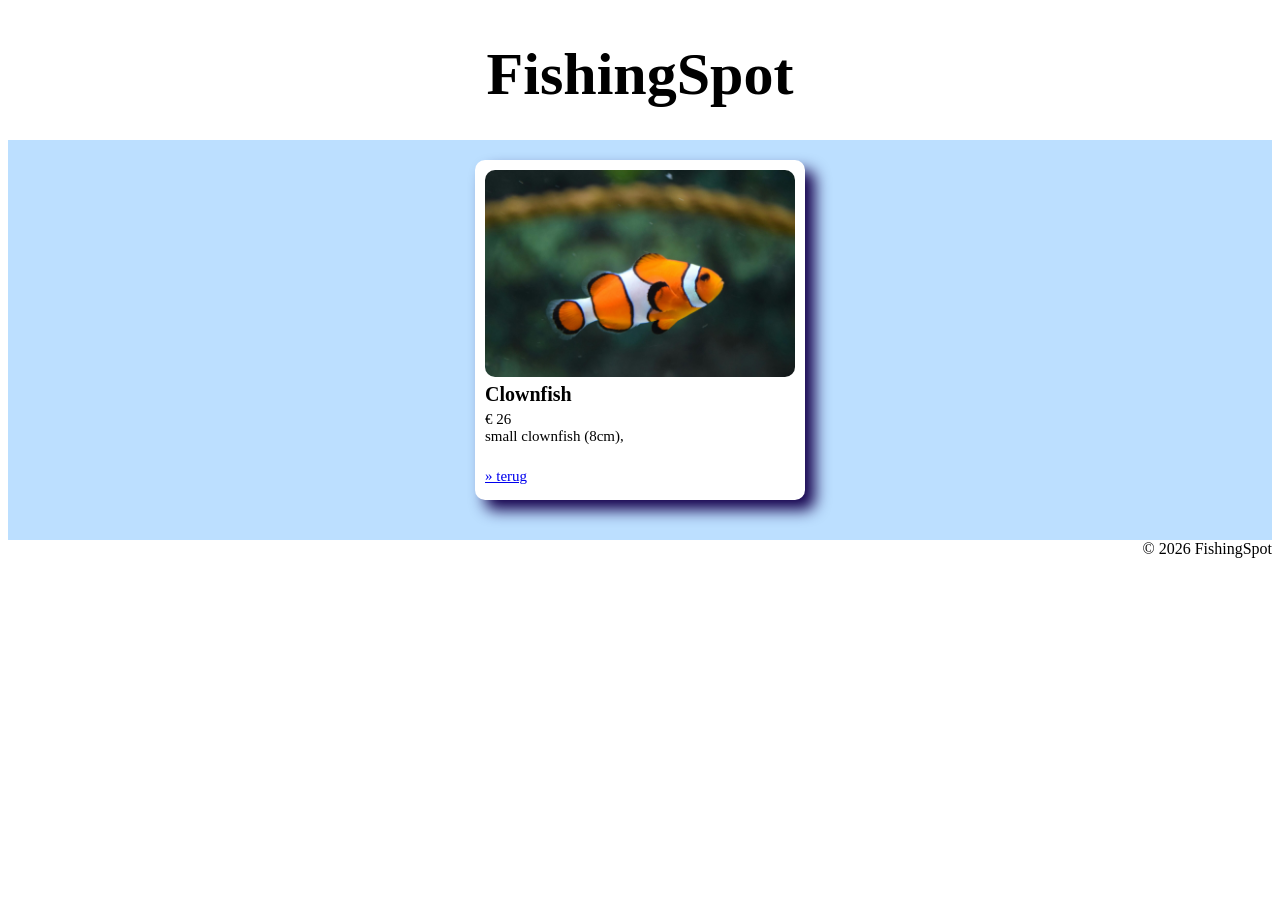
==== detail.html @ 291224d6 "almost done with detail page" ====
<!DOCTYPE html>
<html lang="nl">
<head>
    <meta charset="UTF-8">
    <meta name="viewport" content="width=device-width, initial-scale=1.0">
    <title>FishingSpot</title>
    <link rel="stylesheet" href="css/style.css">
</head>
<body>
    <div id="container">
        <div id="header">

            <h1>FishingSpot</h1>

        </div>
        <div id="content2">

          
                
                <div>
                    <img src="images/fih.jpg" alt="een fishy">
                    <h3>Clownfish</h3>
                    <p>&euro; 26</p>
                    <p>small clownfish (8cm), </p>
                     <a href="index.html">&raquo; terug</a>
                </div>

        </div>
        <div id="footer">&copy; 2026 FishingSpot</div>
    </div>
</body>
</html>
---- css/style.css ----
#header {
    background-color: #ffffff;
    height: 100px;
    text-align: center;
}
#header h1 {
    font-size: 60px;
}

#content {
    background-color: #bcdfff;
    height: 400px;
    display: flex;
    justify-content: center;
}

#content div {
  background-color: #ffffff;
  border-radius: 10px;
  box-shadow: 10px 10px 15px rgb(21, 1, 77);
  margin: 20px;
  padding: 10px;
  font-size: 24px;
  height: 320px;
}
#content div img {
    border-radius: 10px;
    width: 110px;
}
#content div h3 {
    font-size: 25px;
    margin-top: 0px;
}
#content div p {
    font-size: 20px;
    margin-top: -30px;
}
#content div a {
    font-size: 15px;
    margin-top: 0px;
}

#footer {
    background-color: #ffffff;
    height: 100px;
    text-align: right;
}
#content2 {
    background-color: #bcdfff;
    height: 400px;
    display: flex;
    justify-content: center;
}
#content2 div img {
    border-radius: 10px;
    width: 310px;
    justify-content: center;
}    
    #content2 div {
  background-color: #ffffff;
  border-radius: 10px;
  box-shadow: 10px 10px 15px rgb(21, 1, 77);
  margin: 20px;
  padding: 10px;
  font-size: 24px;
  height: 320px;
}

#content2 div h3 {
    font-size: 20px;
    margin-top: 0px;
}
#content2 div p {
    font-size: 15px;
    margin-top: -15px;
}
#content2 div a {
    font-size: 15px;
    margin-bottom: 10%;
}
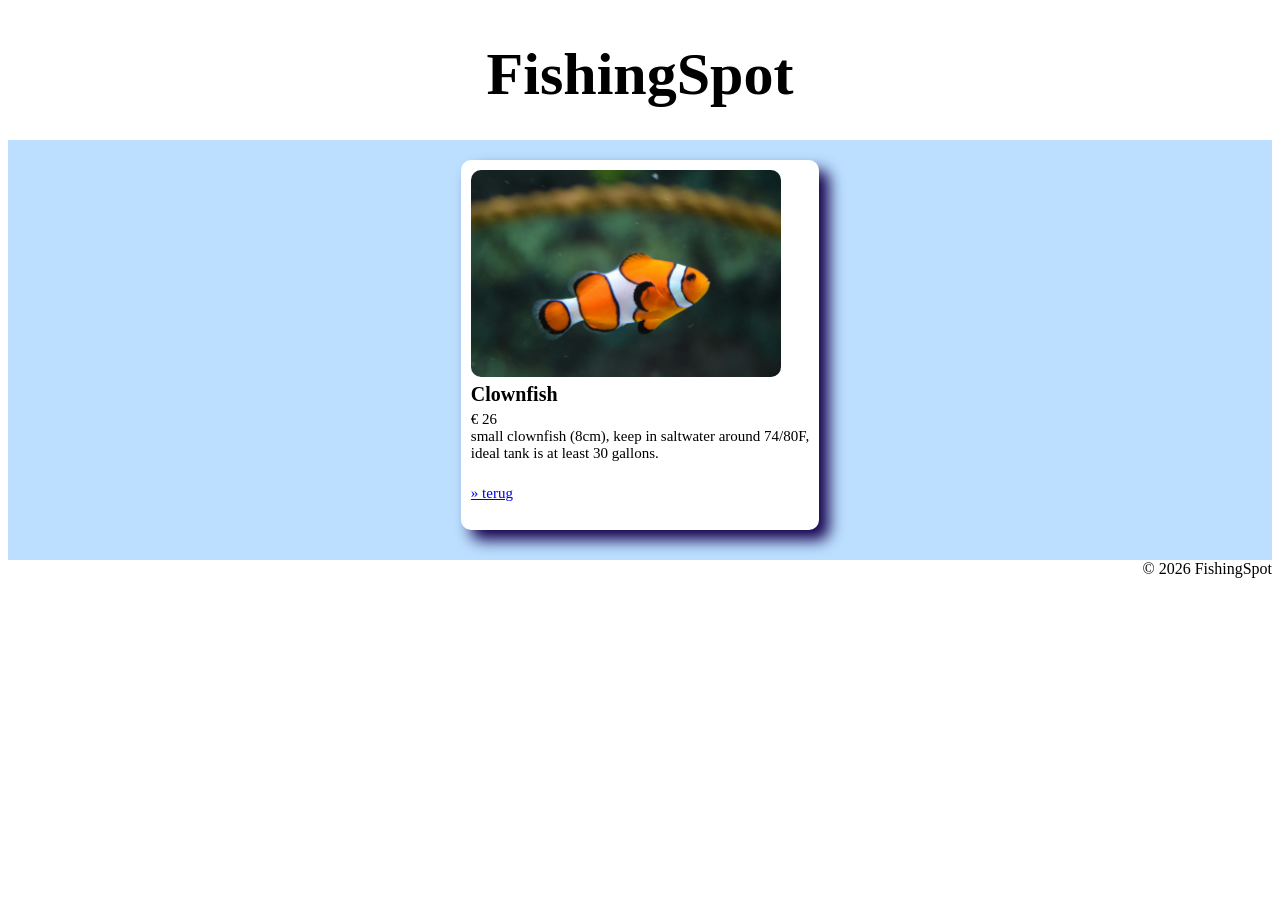
==== commit 3f817455: "finished detail page" ====
--- a/detail.html
+++ b/detail.html
@@ -21,7 +21,8 @@
                     <img src="images/fih.jpg" alt="een fishy">
                     <h3>Clownfish</h3>
                     <p>&euro; 26</p>
-                    <p>small clownfish (8cm), </p>
+                    <p>small clownfish (8cm), keep in saltwater around 74/80F,</p>
+                    <p>ideal tank is at least 30 gallons.</p>
                      <a href="index.html">&raquo; terug</a>
                 </div>
 
--- a/css/style.css
+++ b/css/style.css
@@ -47,7 +47,7 @@
 }
 #content2 {
     background-color: #bcdfff;
-    height: 400px;
+    height: 420px;
     display: flex;
     justify-content: center;
 }
@@ -63,7 +63,8 @@
   margin: 20px;
   padding: 10px;
   font-size: 24px;
-  height: 320px;
+  height: 350px;
+  justify-content: center;
 }
 
 #content2 div h3 {
@@ -76,5 +77,5 @@
 }
 #content2 div a {
     font-size: 15px;
-    margin-bottom: 10%;
+    margin-top: 0px;
 }
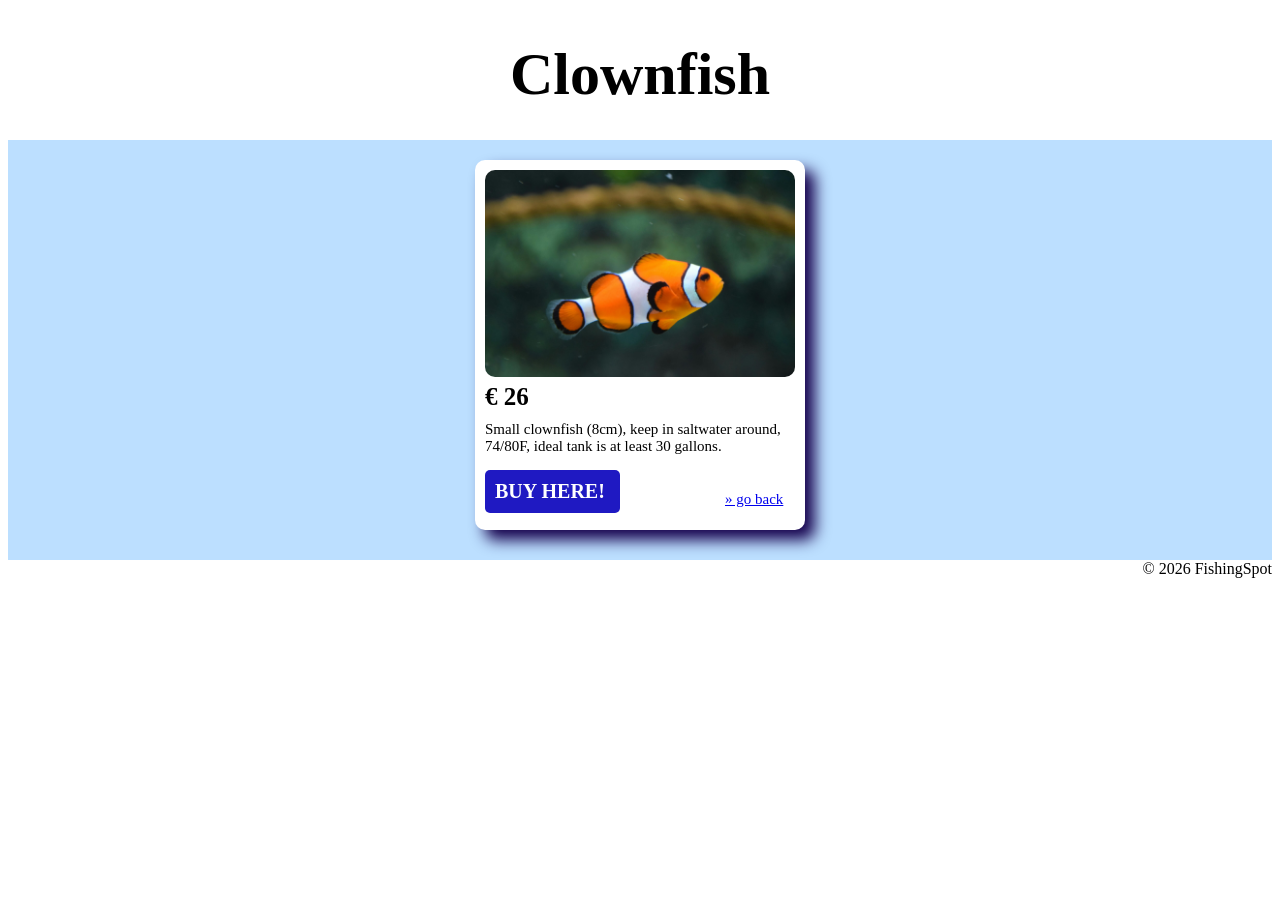
==== commit e44bc3a3: "finished web (week 1)" ====
--- a/detail.html
+++ b/detail.html
@@ -3,14 +3,14 @@
 <head>
     <meta charset="UTF-8">
     <meta name="viewport" content="width=device-width, initial-scale=1.0">
-    <title>FishingSpot</title>
+    <title>FishingSpot/Clownfish</title>
     <link rel="stylesheet" href="css/style.css">
 </head>
 <body>
     <div id="container">
         <div id="header">
 
-            <h1>FishingSpot</h1>
+            <h1>Clownfish</h1>
 
         </div>
         <div id="content2">
@@ -19,11 +19,11 @@
                 
                 <div>
                     <img src="images/fih.jpg" alt="een fishy">
-                    <h3>Clownfish</h3>
-                    <p>&euro; 26</p>
-                    <p>small clownfish (8cm), keep in saltwater around 74/80F,</p>
-                    <p>ideal tank is at least 30 gallons.</p>
-                     <a href="index.html">&raquo; terug</a>
+                    <h3>&euro; 26</h3>
+                    <p>Small clownfish (8cm), keep in saltwater around,</p>
+                    <p> 74/80F, ideal tank is at least 30 gallons.</p>
+                    <h5>BUY HERE!</h5>
+                     <a href="index.html">&raquo; go back</a>
                 </div>
 
         </div>
--- a/css/style.css
+++ b/css/style.css
@@ -66,16 +66,26 @@
   height: 350px;
   justify-content: center;
 }
-
 #content2 div h3 {
-    font-size: 20px;
+    font-size: 25px;
     margin-top: 0px;
 }
 #content2 div p {
     font-size: 15px;
     margin-top: -15px;
 }
+#content2 div h5 {
+    font-size: 20px;
+    margin-top: 0px;
+    margin-bottom: -30px;
+    margin-left: 0px;
+    background-color: #1f19c2;
+    color: #ffffff;
+    border-radius: 5px;
+    width: 115px;
+    padding: 10px;
+}
 #content2 div a {
     font-size: 15px;
-    margin-top: 0px;
+    margin-left: 240px;
 }
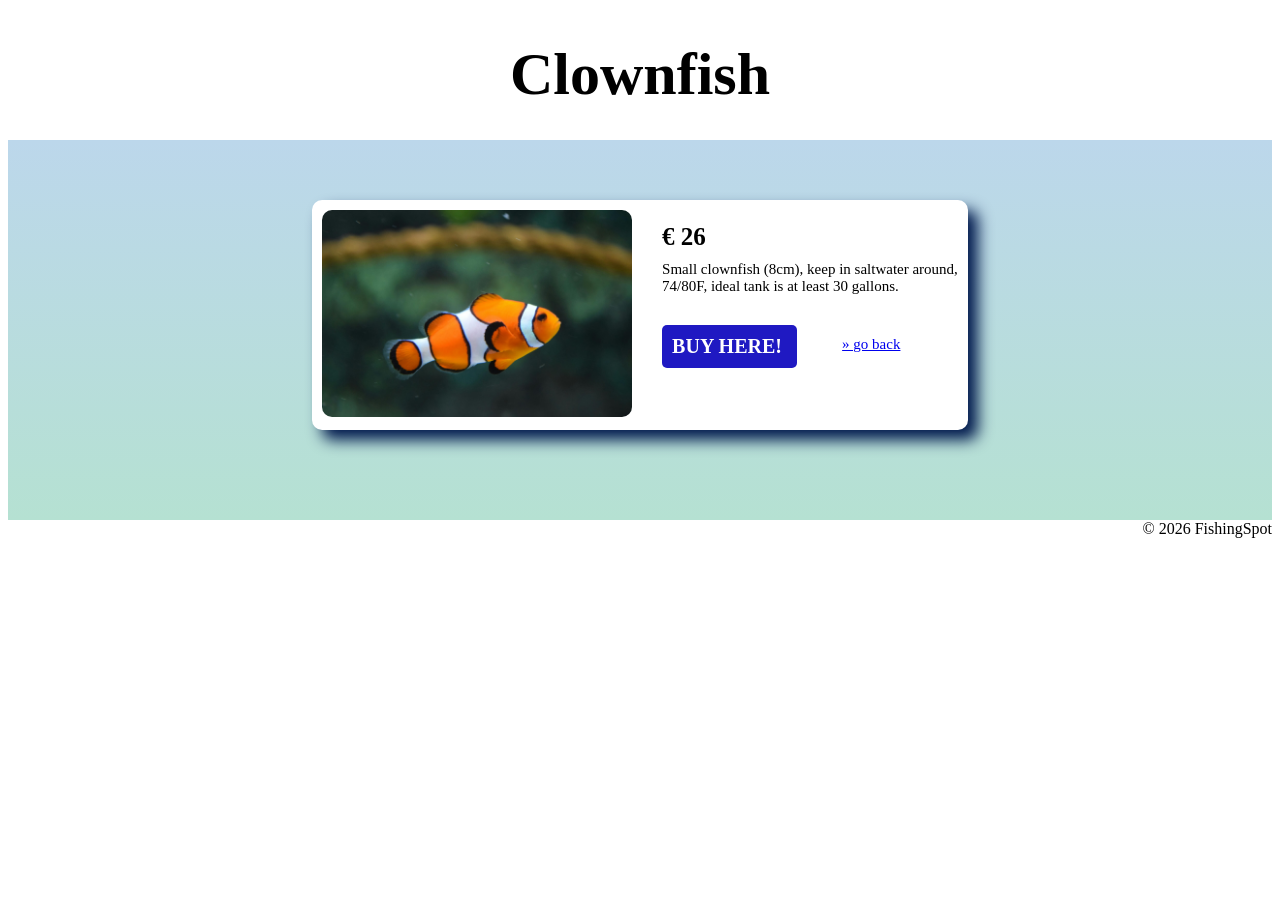
==== commit 67f6ff77: "Weekopdracht 2 af" ====
--- a/detail.html
+++ b/detail.html
@@ -16,7 +16,7 @@
         <div id="content2">
 
           
-                
+                <!-- detail page -->
                 <div>
                     <img src="images/fih.jpg" alt="een fishy">
                     <h3>&euro; 26</h3>
@@ -27,6 +27,8 @@
                 </div>
 
         </div>
+
+        <!-- footer -->
         <div id="footer">&copy; 2026 FishingSpot</div>
     </div>
 </body>
--- a/css/style.css
+++ b/css/style.css
@@ -1,91 +1,124 @@
+/* header background */
 #header {
     background-color: #ffffff;
     height: 100px;
     text-align: center;
 }
+
+/* header text */
 #header h1 {
     font-size: 60px;
 }
 
+/* products display background */
 #content {
-    background-color: #bcdfff;
-    height: 400px;
+    background-image: linear-gradient(to bottom, rgb(188, 215, 235), rgb(181, 225, 210));
+    height: 600px;
     display: flex;
+    flex-wrap: wrap;
     justify-content: center;
 }
 
+/* products display items */
 #content div {
   background-color: #ffffff;
   border-radius: 10px;
-  box-shadow: 10px 10px 15px rgb(21, 1, 77);
+  box-shadow: 10px 10px 15px rgb(1, 25, 77);
   margin: 20px;
   padding: 10px;
   font-size: 24px;
-  height: 320px;
+  height: 180px;
 }
+
+/* product images */
 #content div img {
     border-radius: 10px;
-    width: 110px;
+    width: 150px;
 }
+
+/* product display names */
 #content div h3 {
     font-size: 25px;
     margin-top: 0px;
 }
+
+/* product display price */
 #content div p {
     font-size: 20px;
     margin-top: -30px;
+    margin-bottom: -10px;
 }
+
+/* product display link */
 #content div a {
     font-size: 15px;
     margin-top: 0px;
 }
 
+/* footer display */
 #footer {
     background-color: #ffffff;
     height: 100px;
     text-align: right;
 }
+
+/* detail page background */
 #content2 {
-    background-color: #bcdfff;
-    height: 420px;
+    background-image: linear-gradient(to bottom, rgb(188, 215, 235), rgb(181, 225, 210));
+    height: 380px;
     display: flex;
     justify-content: center;
 }
+
+/* detail page image */
 #content2 div img {
     border-radius: 10px;
     width: 310px;
     justify-content: center;
-}    
-    #content2 div {
+}
+
+/* detail page item */
+#content2 div {
   background-color: #ffffff;
   border-radius: 10px;
-  box-shadow: 10px 10px 15px rgb(21, 1, 77);
-  margin: 20px;
+  box-shadow: 10px 10px 15px rgb(1, 25, 77);
+  margin-top: 60px;
   padding: 10px;
   font-size: 24px;
-  height: 350px;
+  height: 210px;
   justify-content: center;
 }
+
+/* detail page price */
 #content2 div h3 {
     font-size: 25px;
-    margin-top: 0px;
+    margin-top: -200px;
+    margin-left: 340px;
 }
+
+/* detail page description */
 #content2 div p {
     font-size: 15px;
     margin-top: -15px;
+    margin-left: 340px;
 }
+
+/* detail page purchase button */
 #content2 div h5 {
     font-size: 20px;
-    margin-top: 0px;
-    margin-bottom: -30px;
+    margin-top: 30px;
+    margin-bottom: -40px;
     margin-left: 0px;
     background-color: #1f19c2;
     color: #ffffff;
     border-radius: 5px;
     width: 115px;
     padding: 10px;
+    margin-left: 340px;
 }
+
+/* detail page link */
 #content2 div a {
     font-size: 15px;
-    margin-left: 240px;
+    margin-left: 520px;
 }
